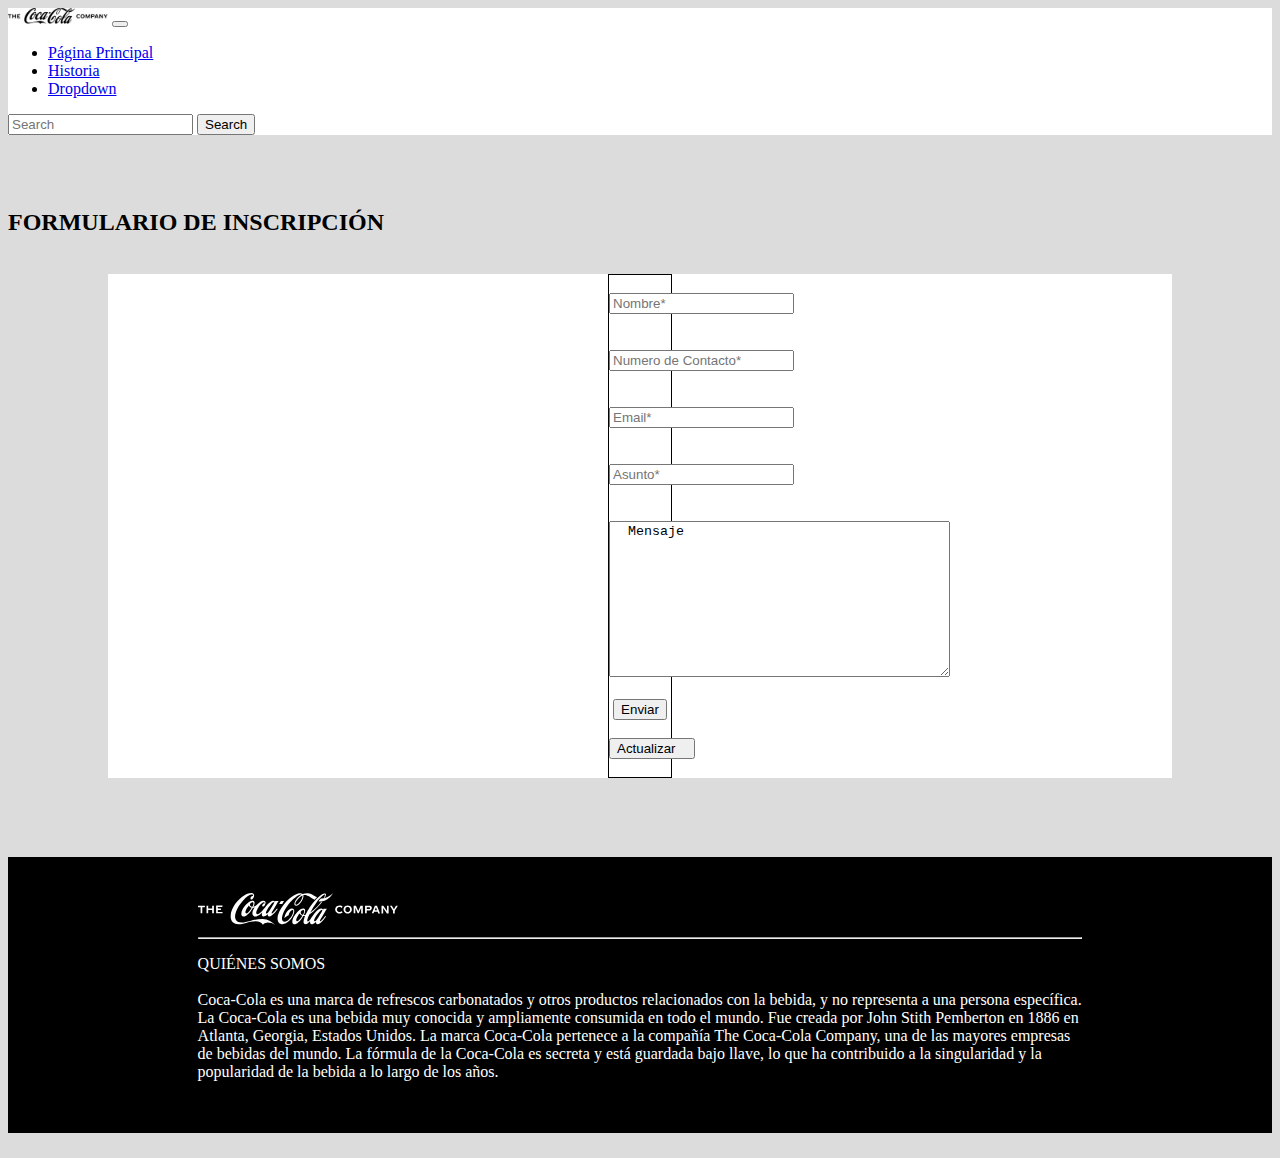
==== formulario.html @ 6fde47e6 "Creacion de una Página de Inicio en HTML" ====
<!DOCTYPE html>
<html lang="en">
<head>
    <meta charset="UTF-8">
    <meta name="viewport" content="width=device-width, initial-scale=1.0">
    <link rel="stylesheet" href="CSS/formulario.css">
    <link
    href="https://cdn.jsdelivr.net/npm/bootstrap@5.3.2/dist/css/bootstrap.min.css"
    rel="stylesheet"
    integrity="sha384-T3c6CoIi6uLrA9TneNEoa7RxnatzjcDSCmG1MXxSR1GAsXEV/Dwwykc2MPK8M2HN"
    crossorigin="anonymous"
  />
    <title>Document</title>
</head>
<body class="body">
    <header>
        <nav class="navbar navbar-expand-lg bg-body-tertiary, header">
          <div class="container-fluid">
            <a class="navbar-brand" href="#"
              ><img
                src="imagenes/the-coca-cola-company-logo.jpg"
                alt="LOGO"
                style="width: 100px"
            /></a>
            <button
              class="navbar-toggler"
              type="button"
              data-bs-toggle="collapse"
              data-bs-target="#navbarSupportedContent"
              aria-controls="navbarSupportedContent"
              aria-expanded="false"
              aria-label="Toggle navigation"
            >
              <span class="navbar-toggler-icon"></span>
            </button>
            <div class="collapse navbar-collapse" id="navbarSupportedContent">
              <ul class="navbar-nav me-auto mb-2 mb-lg-0">
                <li class="nav-item">
                  <a class="nav-link active" aria-current="page" href="#"
                    >Página Principal</a
                  >
                </li>
                <li class="nav-item">
                  <a class="nav-link" href="#">Historia</a>
                </li>
                <li class="nav-item dropdown">
                  <a
                    class="nav-link dropdown-toggle"
                    href="#"
                    role="button"
                    data-bs-toggle="dropdown"
                    aria-expanded="false"
                  >
                    Dropdown
                  </a>
                </li>
              </ul>
  
              <form class="d-flex" role="search">
                <input
                  class="form-control me-2"
                  type="search"
                  placeholder="Search"
                  aria-label="Search"
                />
                <button class="btn btn-outline-success" type="submit">
                  Search
                </button>
              </form>
            </div>
          </div>
        </nav>
      </header>
      <br><br><br>
      <div class="titulo1">
        <h2>FORMULARIO DE INSCRIPCIÓN</h2>
      </div>
      <br>
      <div class="fondo">
    <div class="formulario">
        <form action="#">
          <br />
          <input
            type="text"
            id="id-Nombre"
            name="Nombre*"
            placeholder="Nombre*"
          />
          <br /><br />
          <br />
          <input
            type="text"
            id="id-NumC"
            name="Numero Contacto"
            placeholder="Numero de Contacto*"
          />
          <br /><br />
          <br />
          <input type="email" id="id-email" name="Email" placeholder="Email*" />
          <br /><br />
          <br />
          <input
            type="asunto"
            id="id-asunto"
            name="asunto"
            placeholder="Asunto*"
          />
          <br /><br />
          <br />
          <textarea name="comentarios" id="id-comentario" cols="40" rows="10">
  Mensaje
          </textarea>
          <br /><br>
          <input type="submit" value="Enviar" />
          <br /><br>
          <input type="reset" value="Actualizar   " />
          <br><br>
        </form>
      </div>
    </div>
    <br><br><br>

    <div id="footer">
      
      <footer class="footer">
        <div >
          <br><br>
          <img
            src="imagenes/the-coca-cola-company-logo-white.svg" alt="Logo" style="width: 200px;"/>

            <hr style="color: white;"">

            <p style="color: white;">QUIÉNES SOMOS 
            <br><br>
            Coca-Cola es una marca de refrescos carbonatados y otros productos relacionados con la bebida, y no representa a una persona específica. La Coca-Cola es una bebida muy conocida y ampliamente consumida en todo el mundo. Fue creada por John Stith Pemberton en 1886 en Atlanta, Georgia, Estados Unidos. La marca Coca-Cola pertenece a la compañía The Coca-Cola Company, una de las mayores empresas de bebidas del mundo. La fórmula de la Coca-Cola es secreta y está guardada bajo llave, lo que ha contribuido a la singularidad y la popularidad de la bebida a lo largo de los años.</p>
            <br><br>
      </footer>


      <script
      src="https://cdn.jsdelivr.net/npm/bootstrap@5.3.2/dist/js/bootstrap.bundle.min.js"
      integrity="sha384-C6RzsynM9kWDrMNeT87bh95OGNyZPhcTNXj1NW7RuBCsyN/o0jlpcV8Qyq46cDfL"
      crossorigin="anonymous"
    ></script>
</body>
</html>
---- CSS/formulario.css ----
.formulario{
    text-align: center;
    border-width: 1px;
    border-style: solid;
    margin: 0px 500px;
}

.titulo1{
    color: black;
}

.body{
    background-color: gainsboro;
}

.header{
    background-color: white;
}
.fondo{
    background-color: white;
    margin: 0px 100px;
}

#footer{
    background-color: black;
}

.footer{
    margin: 2% 15%

}
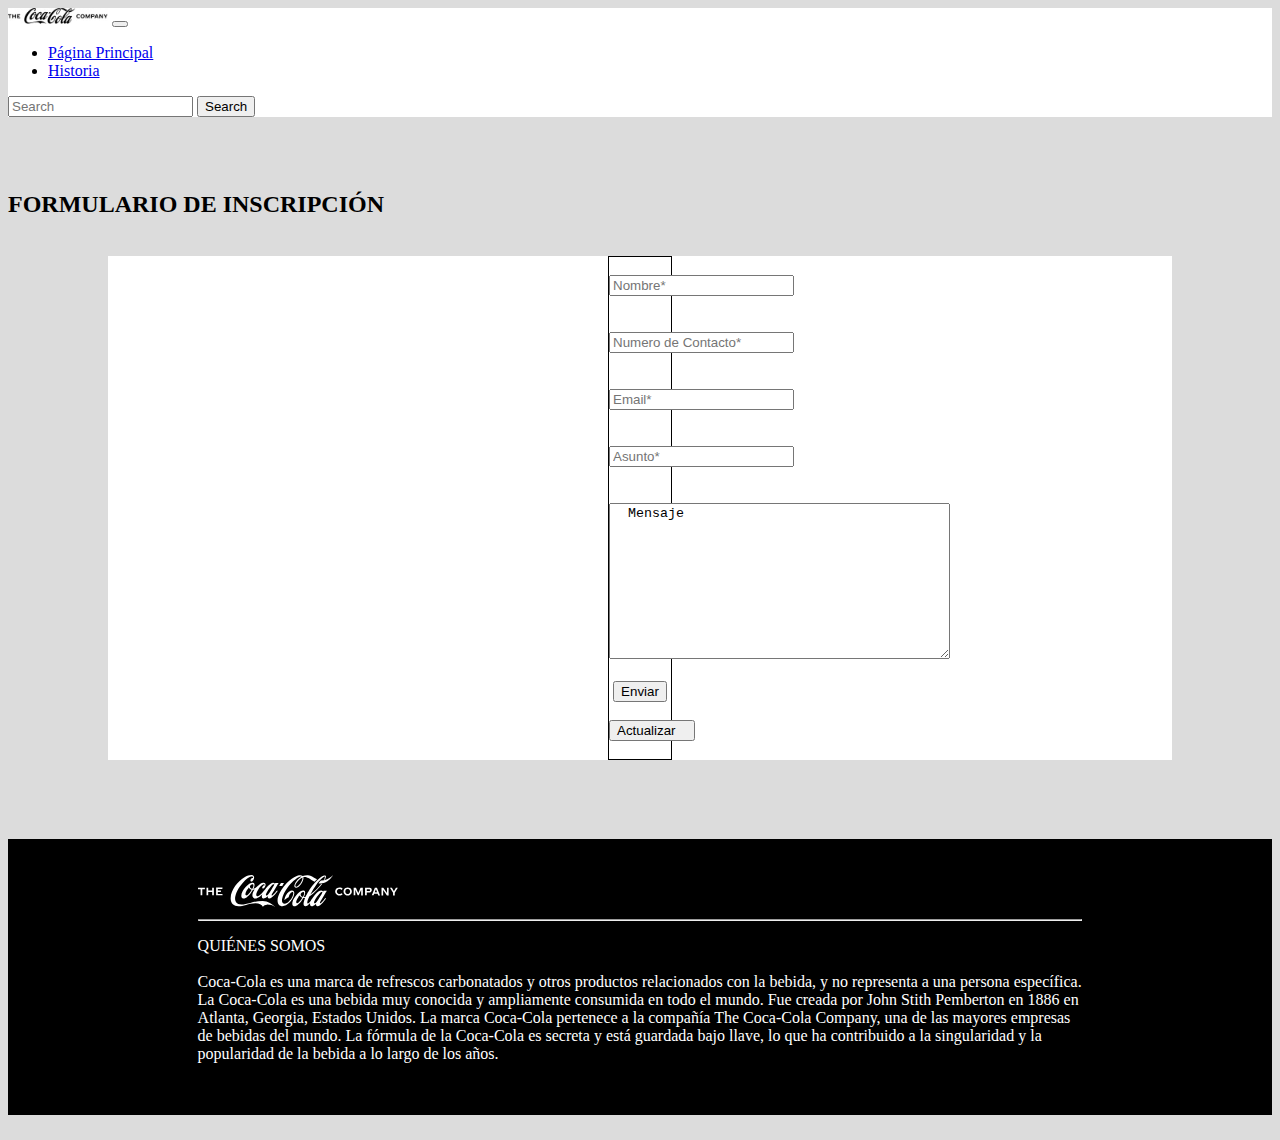
==== commit 37acf02e: "Taller 2" ====
--- a/formulario.html
+++ b/formulario.html
@@ -36,24 +36,17 @@
             <div class="collapse navbar-collapse" id="navbarSupportedContent">
               <ul class="navbar-nav me-auto mb-2 mb-lg-0">
                 <li class="nav-item">
-                  <a class="nav-link active" aria-current="page" href="#"
-                    >Página Principal</a
+                  <a class="nav-link active" href="#"
+                    ></a
                   >
+                  <a href="index.html">Página Principal</a>
                 </li>
+                <ul></ul>
                 <li class="nav-item">
-                  <a class="nav-link" href="#">Historia</a>
+                  <a class="nav-link" href="#"></a>
+                  <a href="historia.html">Historia</a>
                 </li>
-                <li class="nav-item dropdown">
-                  <a
-                    class="nav-link dropdown-toggle"
-                    href="#"
-                    role="button"
-                    data-bs-toggle="dropdown"
-                    aria-expanded="false"
-                  >
-                    Dropdown
-                  </a>
-                </li>
+
               </ul>
   
               <form class="d-flex" role="search">
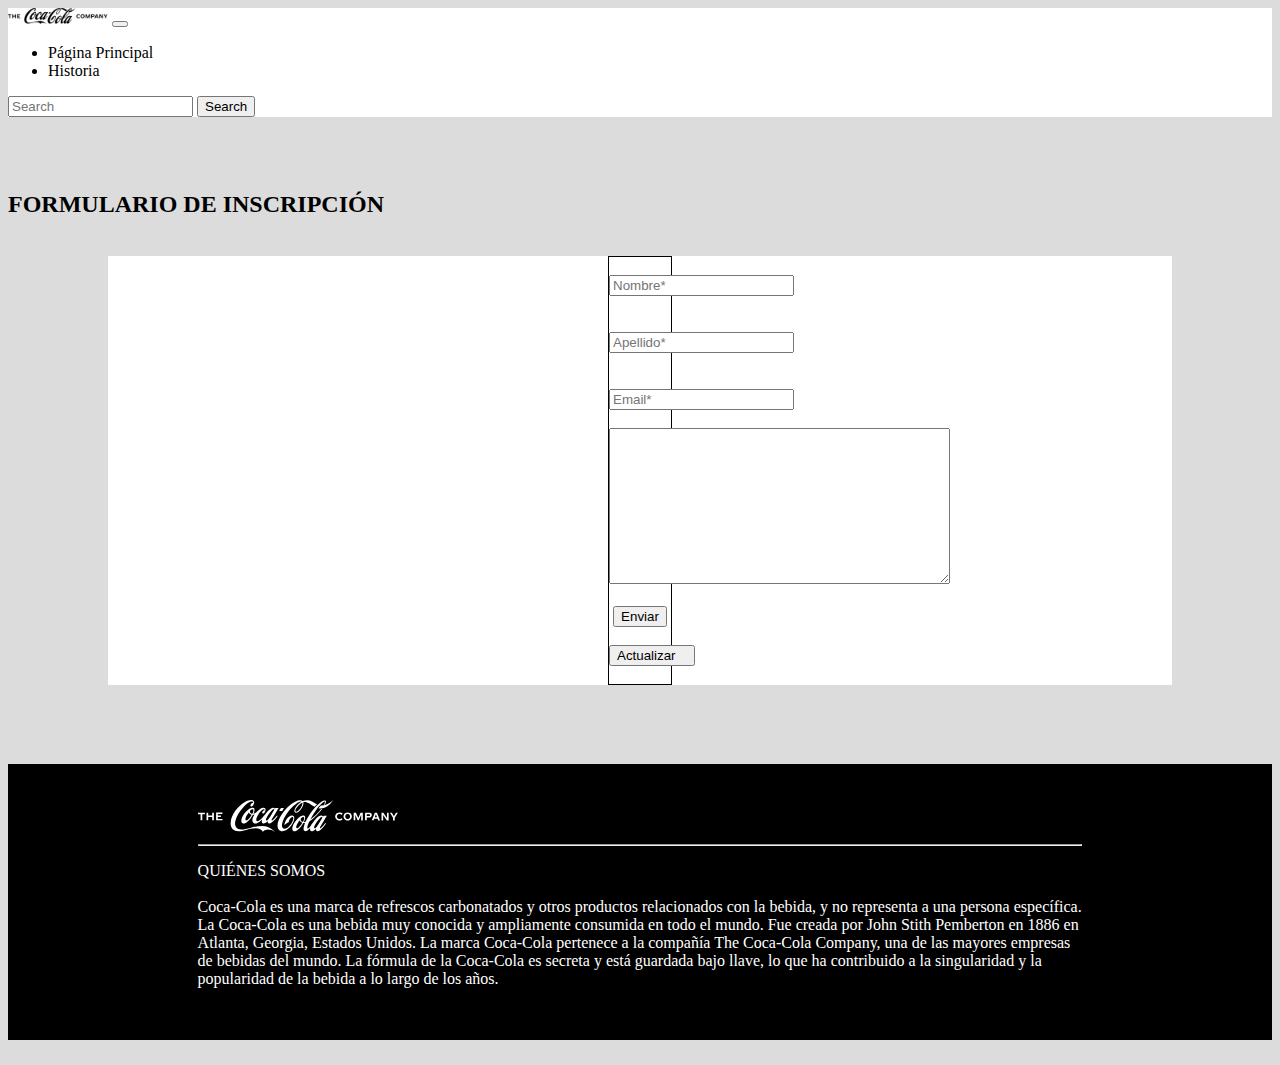
==== commit 7add0c6e: "proyecto" ====
--- a/formulario.html
+++ b/formulario.html
@@ -37,14 +37,13 @@
               <ul class="navbar-nav me-auto mb-2 mb-lg-0">
                 <li class="nav-item">
                   <a class="nav-link active" href="#"
-                    ></a
-                  >
-                  <a href="index.html">Página Principal</a>
+                    ></a>
+                  <a class="navegacionFormulario" href="index.html">Página Principal</a>
                 </li>
                 <ul></ul>
                 <li class="nav-item">
                   <a class="nav-link" href="#"></a>
-                  <a href="historia.html">Historia</a>
+                  <a class="navegacionFormulario" href="historia.html">Historia</a>
                 </li>
 
               </ul>
@@ -71,37 +70,18 @@
       <br>
       <div class="fondo">
     <div class="formulario">
-        <form action="#">
+        <form action="registro.php" method="post">
           <br />
-          <input
-            type="text"
-            id="id-Nombre"
-            name="Nombre*"
-            placeholder="Nombre*"
-          />
+          <input type="text" id="id-Nombre" name="Nombre" placeholder="Nombre*"/>
           <br /><br />
           <br />
-          <input
-            type="text"
-            id="id-NumC"
-            name="Numero Contacto"
-            placeholder="Numero de Contacto*"
-          />
+          <input type="text" id="id-Apellido" name="Apellido" placeholder="Apellido*"/>
           <br /><br />
           <br />
           <input type="email" id="id-email" name="Email" placeholder="Email*" />
           <br /><br />
-          <br />
-          <input
-            type="asunto"
-            id="id-asunto"
-            name="asunto"
-            placeholder="Asunto*"
-          />
-          <br /><br />
-          <br />
+
           <textarea name="comentarios" id="id-comentario" cols="40" rows="10">
-  Mensaje
           </textarea>
           <br /><br>
           <input type="submit" value="Enviar" />
--- a/CSS/formulario.css
+++ b/CSS/formulario.css
@@ -7,7 +7,13 @@
 
 .titulo1{
     color: black;
+    font-family: 'Times New Roman', Times, serif;
 }
+
+.navegacionFormulario{
+    text-decoration: none;
+    color: black;
+  }
 
 .body{
     background-color: gainsboro;
@@ -28,4 +34,5 @@
 .footer{
     margin: 2% 15%
 
-}+}
+
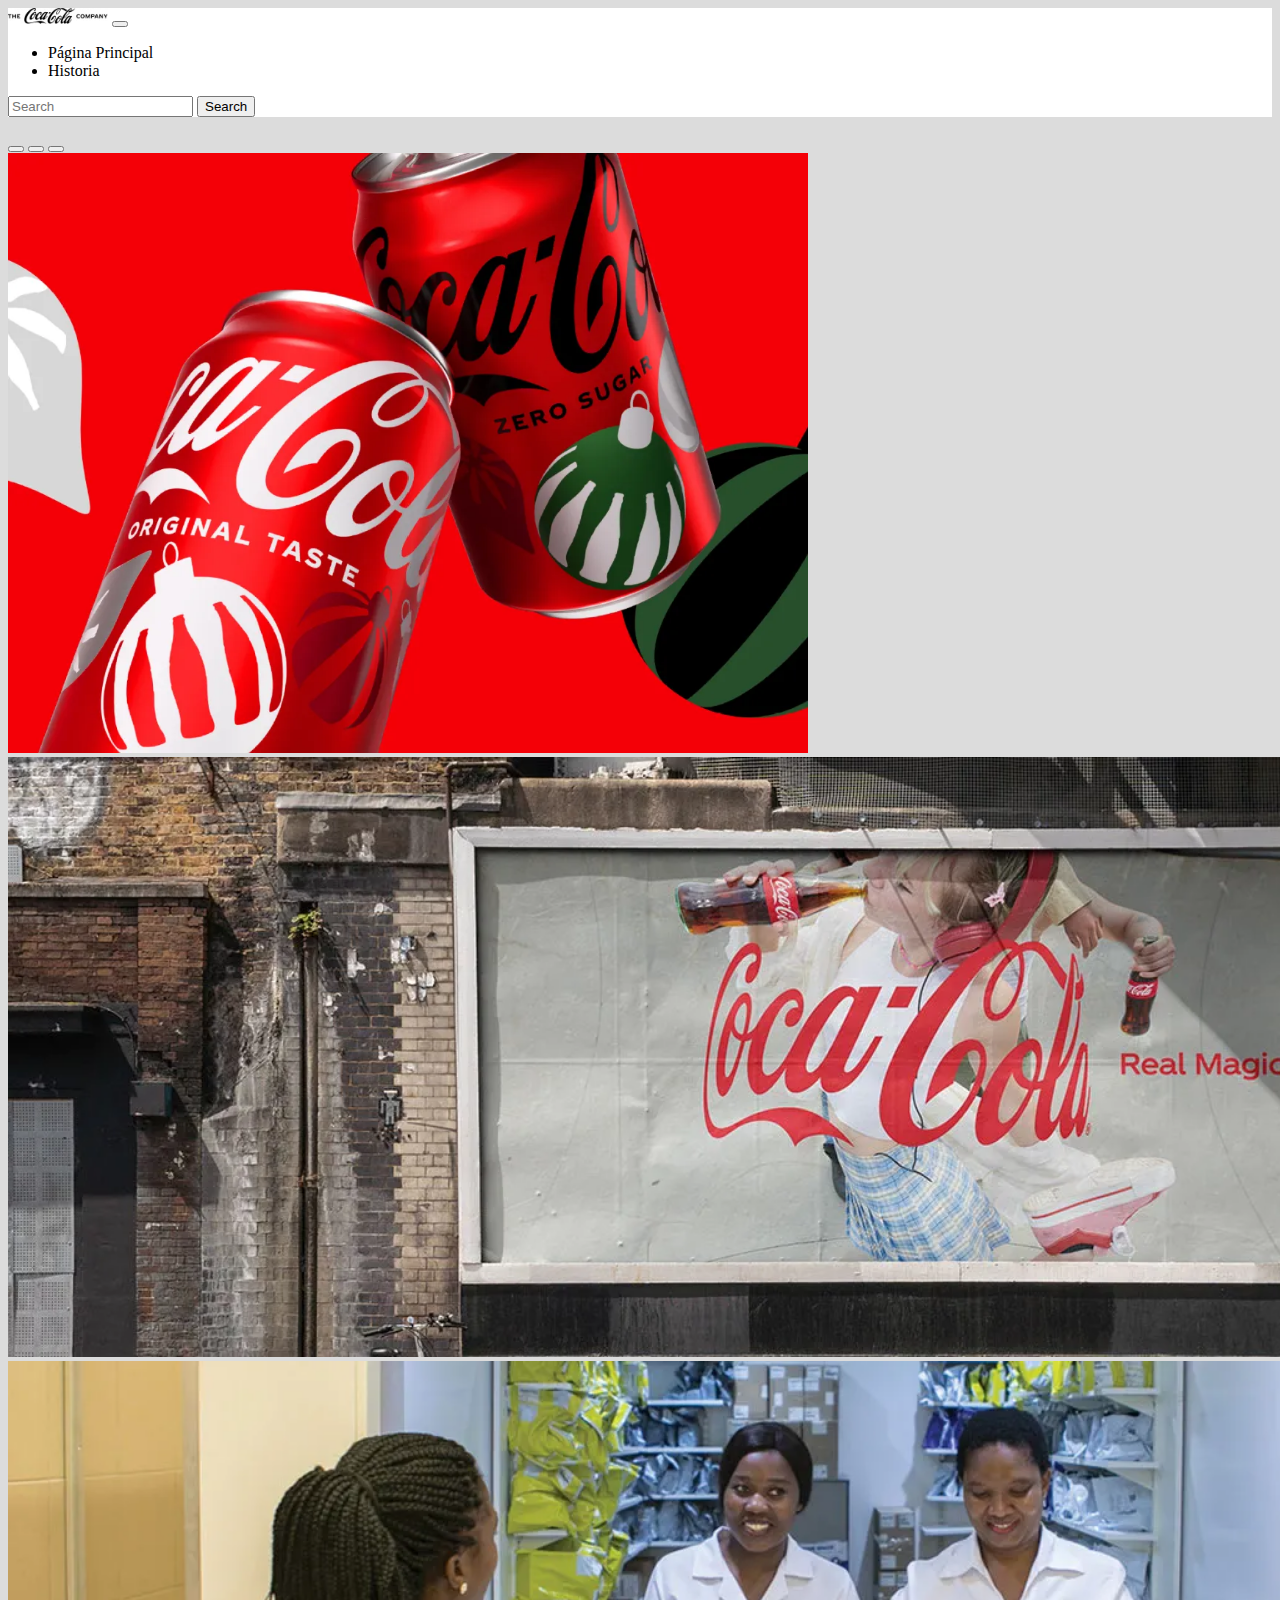
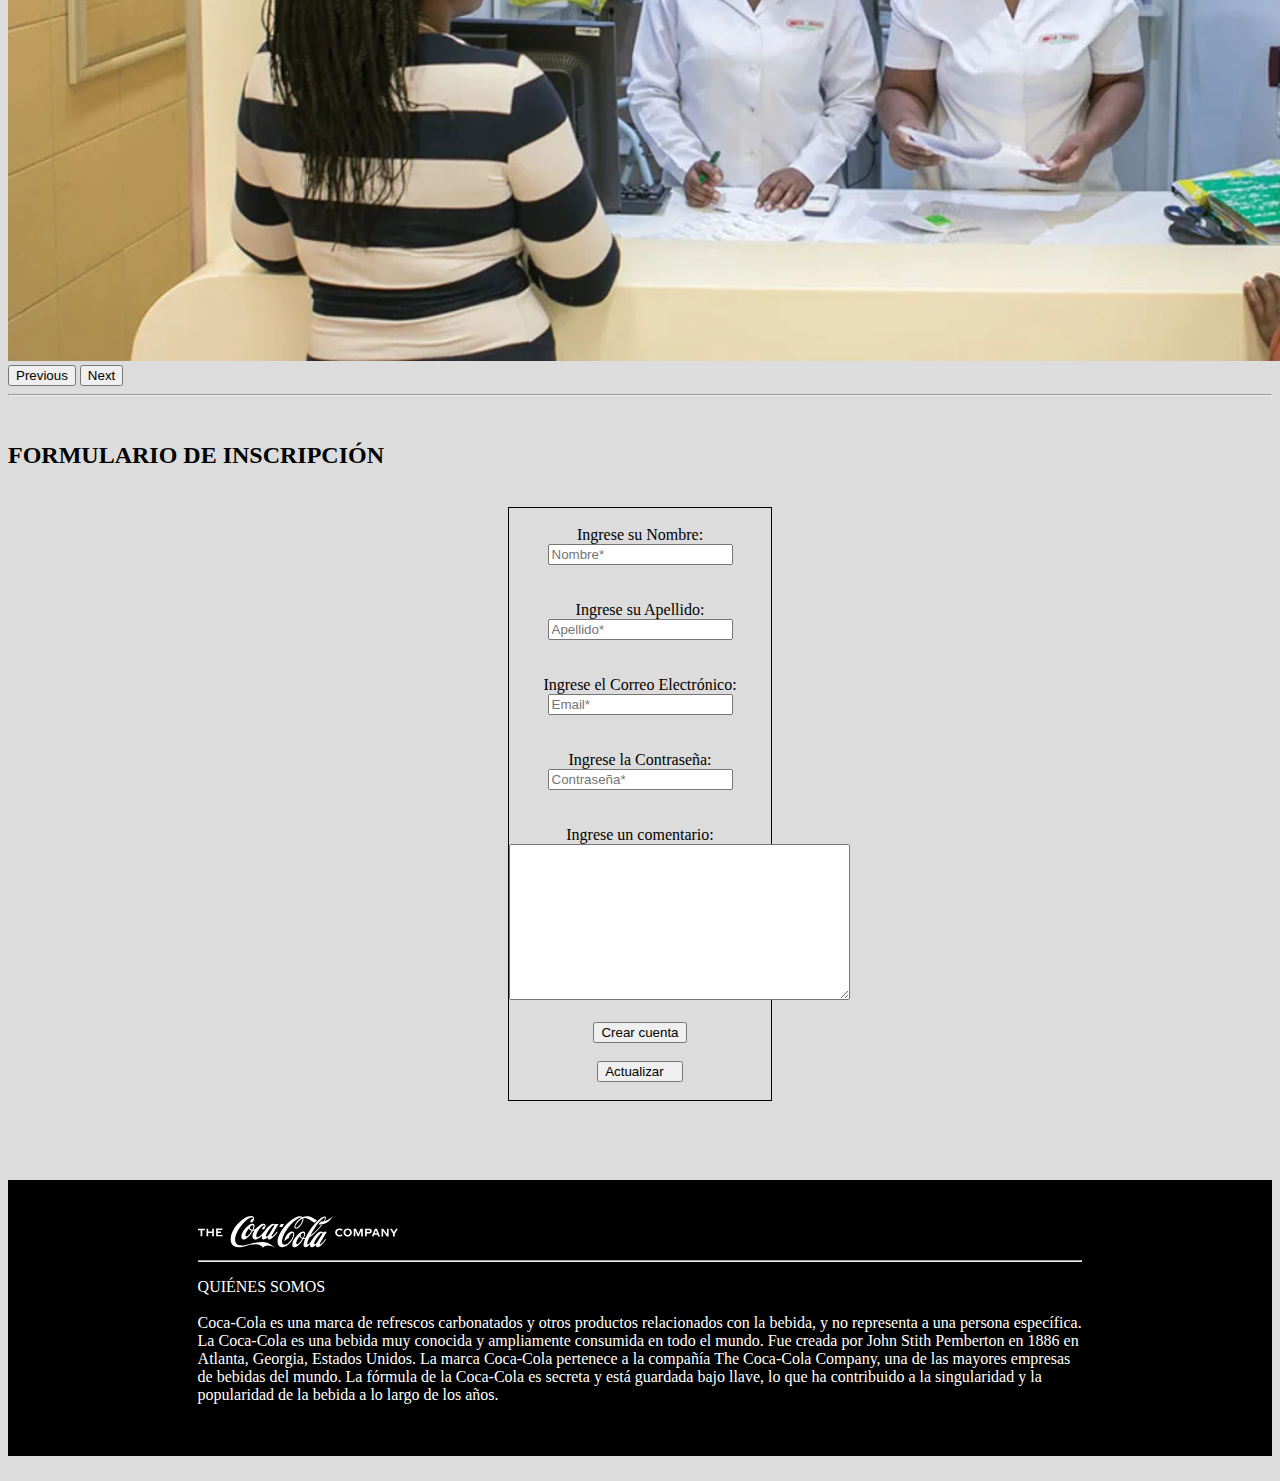
==== commit f6c3c2ff: "proyect" ====
--- a/formulario.html
+++ b/formulario.html
@@ -3,6 +3,7 @@
 <head>
     <meta charset="UTF-8">
     <meta name="viewport" content="width=device-width, initial-scale=1.0">
+    <link rel="shortcut icon" href="imagenes/logo.jpg">
     <link rel="stylesheet" href="CSS/formulario.css">
     <link
     href="https://cdn.jsdelivr.net/npm/bootstrap@5.3.2/dist/css/bootstrap.min.css"
@@ -63,28 +64,96 @@
           </div>
         </nav>
       </header>
-      <br><br><br>
+      <br id="margen-carousel">
+      <div id="carouselExampleCaptions" class="carousel slide">
+        <div class="carousel-indicators">
+          <button
+            type="button"
+            data-bs-target="#carouselExampleCaptions"
+            data-bs-slide-to="0"
+            class="active"
+            aria-current="true"
+            aria-label="Slide 1"
+          ></button>
+          <button
+            type="button"
+            data-bs-target="#carouselExampleCaptions"
+            data-bs-slide-to="1"
+            aria-label="Slide 2"
+          ></button>
+          <button
+            type="button"
+            data-bs-target="#carouselExampleCaptions"
+            data-bs-slide-to="2"
+            aria-label="Slide 3"
+          ></button>
+          
+        </div>
+        <div class="carousel-inner">
+          <div class="carousel-item active">
+            <img src="imagenes/latas.webp" class="d-block w-100" alt="1" height="600px"/>
+            <div class="carousel-caption d-none d-md-block">
+            </div>
+          </div>
+          <div class="carousel-item">
+            <img src="imagenes/img2.webp" class="d-block w-100" alt="2" height="600px" />
+            <div class="carousel-caption d-none d-md-block">
+            </div>
+          </div>
+          <div class="carousel-item">
+            <img src="imagenes/img3.webp" class="d-block w-100" alt="3" height="600px" />
+            <div class="carousel-caption d-none d-md-block">
+            </div>
+          </div>
+        </div>
+        <button
+          class="carousel-control-prev"
+          type="button"
+          data-bs-target="#carouselExampleCaptions"
+          data-bs-slide="prev"
+        >
+          <span class="carousel-control-prev-icon" aria-hidden="true"></span>
+          <span class="visually-hidden">Previous</span>
+        </button>
+        <button
+          class="carousel-control-next"
+          type="button"
+          data-bs-target="#carouselExampleCaptions"
+          data-bs-slide="next"
+        >
+          <span class="carousel-control-next-icon" aria-hidden="true"></span>
+          <span class="visually-hidden">Next</span>
+        </button>
+      </div>
+      <hr>
+      <br>
       <div class="titulo1">
         <h2>FORMULARIO DE INSCRIPCIÓN</h2>
       </div>
       <br>
-      <div class="fondo">
+      <div class="fondo-body">
     <div class="formulario">
-        <form action="registro.php" method="post">
+        <form action="php/registro.php" method="post">
           <br />
-          <input type="text" id="id-Nombre" name="Nombre" placeholder="Nombre*"/>
+          <label for="id-Nombre">Ingrese su Nombre:</label>
+          <br>
+          <input type="text" id="id-Nombre" name="Nombre" placeholder="Nombre*" required/><br>
           <br /><br />
-          <br />
-          <input type="text" id="id-Apellido" name="Apellido" placeholder="Apellido*"/>
+          <label for="id-Apellido">Ingrese su Apellido:</label>
+          <br>
+          <input type="text" id="id-Apellido" name="Apellido" placeholder="Apellido*" required/><br>
           <br /><br />
-          <br />
-          <input type="email" id="id-email" name="Email" placeholder="Email*" />
-          <br /><br />
+          <label for="id-email">Ingrese el Correo Electrónico:</label><br>
+          <input type="email" id="id-email" name="Email" placeholder="Email* " required />
+          <br /><br /><br>
+          <label for="id-contrasenia">Ingrese la Contraseña:</label><br>
+          <input type="password" id="id-contrasenia" name="contrasenia" placeholder="Contraseña*" required><br>
+          <br><br>
+          <label for="id-comentario">Ingrese un comentario:</label><br>
+          <textarea name="comentarios" id="id-comentario" cols="40" rows="10"></textarea>
 
-          <textarea name="comentarios" id="id-comentario" cols="40" rows="10">
-          </textarea>
           <br /><br>
-          <input type="submit" value="Enviar" />
+          <input type="submit" value="Crear cuenta" />
           <br /><br>
           <input type="reset" value="Actualizar   " />
           <br><br>
@@ -115,5 +184,8 @@
       integrity="sha384-C6RzsynM9kWDrMNeT87bh95OGNyZPhcTNXj1NW7RuBCsyN/o0jlpcV8Qyq46cDfL"
       crossorigin="anonymous"
     ></script>
+    <script src="js/index.js">
+
+    </script>
 </body>
 </html>--- a/CSS/formulario.css
+++ b/CSS/formulario.css
@@ -22,9 +22,9 @@
 .header{
     background-color: white;
 }
-.fondo{
-    background-color: white;
-    margin: 0px 100px;
+
+.fondo-body{
+    background-color: gainsboro;
 }
 
 #footer{
@@ -36,3 +36,7 @@
 
 }
 
+#margen-carousel{
+
+    margin: 20px ;
+}
